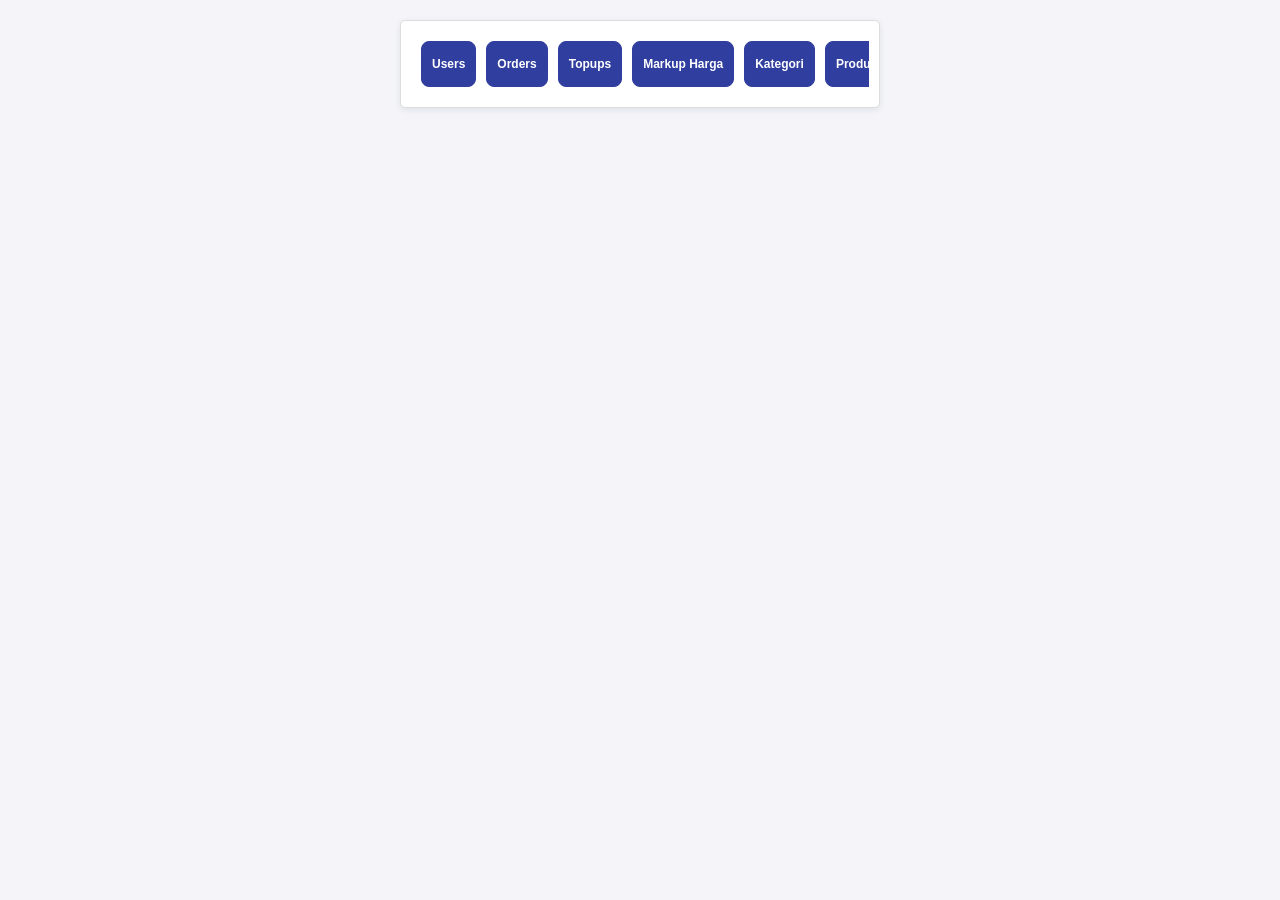
==== admin.html @ d069f4d1 "nsu: price markup feature, optimizing some process" ====
<!doctype HTML>
<html>
  <head>
    <title>EasyPulsa Admin</title>
    <meta name=viewport content="width=device-width,initial-scale=1">
    <link rel=stylesheet href=./more/styles/style.css>
    <link rel="stylesheet" href="./node_modules/owl.carousel/dist/assets/owl.carousel.min.css" />
  </head>
  <body>
    <div id=app class=smartWidth>
      <div style="padding:10px;margin-top:20px;position:sticky;top:10px;border-radius:5px;background:white;border:1px solid gainsboro;z-index: 1;" class=card>
        <style>
          #menu div:hover{
            background:blue;
            border-color: blue;
            color: white;
          }
          #menu div{
            height: 24px;
          }
        </style>
        <div id=menu style=box-shadow:none;>
          <div id=Users class=bold>Users</div>
          <div id=Order class="bold"><img src="./more/media/order.png" hidden> Orders</div>
          <div id=Topup class="bold"><img src="./more/media/order.png" hidden> Topups</div>
          <div id=Price class="bold"><img src=./more/media/price.png hidden> Markup Harga</div>
          <div id=Kategori class="bold"><img src=./more/media/price.png hidden> Kategori</div>
          <div id=Produk class="bold"><img src=./more/media/price.png hidden> Produk</div>
          <div id=Config class="bold"><img src=./more/media/config.png hidden> Web Config</div>
          <div id=Feedback class="bold"><img src=./more/media/feedback.png hidden> Feedback</div>
          <div id=Banner class=bold><img src=./more/media/ads.png hidden> Carousel</div>
          <div id=Broadcast class=bold><img src=./more/media/broadcasticon.png hidden> Broadcast Message</div>
          <div id=Voucher class=bold><img src=./more/media/vouchericon.png hidden> Voucher</div>
          <div id=DigiDepo class=bold><img src=./more/media/topupicon.png hidden> Deposit Digi</div>
          <div id=DuitkuDisbursement class=bold><img src=./more/media/pullicon.png hidden> Tarik Duitku</div>
        </div>
      </div>
      <div id=body>
      </div>
    </div>
    <div id=toplayer>
    </div>
  </body>
  <script src=./more/scripts/apexcharts.js></script>
  <script src=./more/scripts/infinity.js></script>
  <script src=./more/scripts/admin.view.js></script>
  <script src=./more/scripts/admin.app.js></script>
</html>
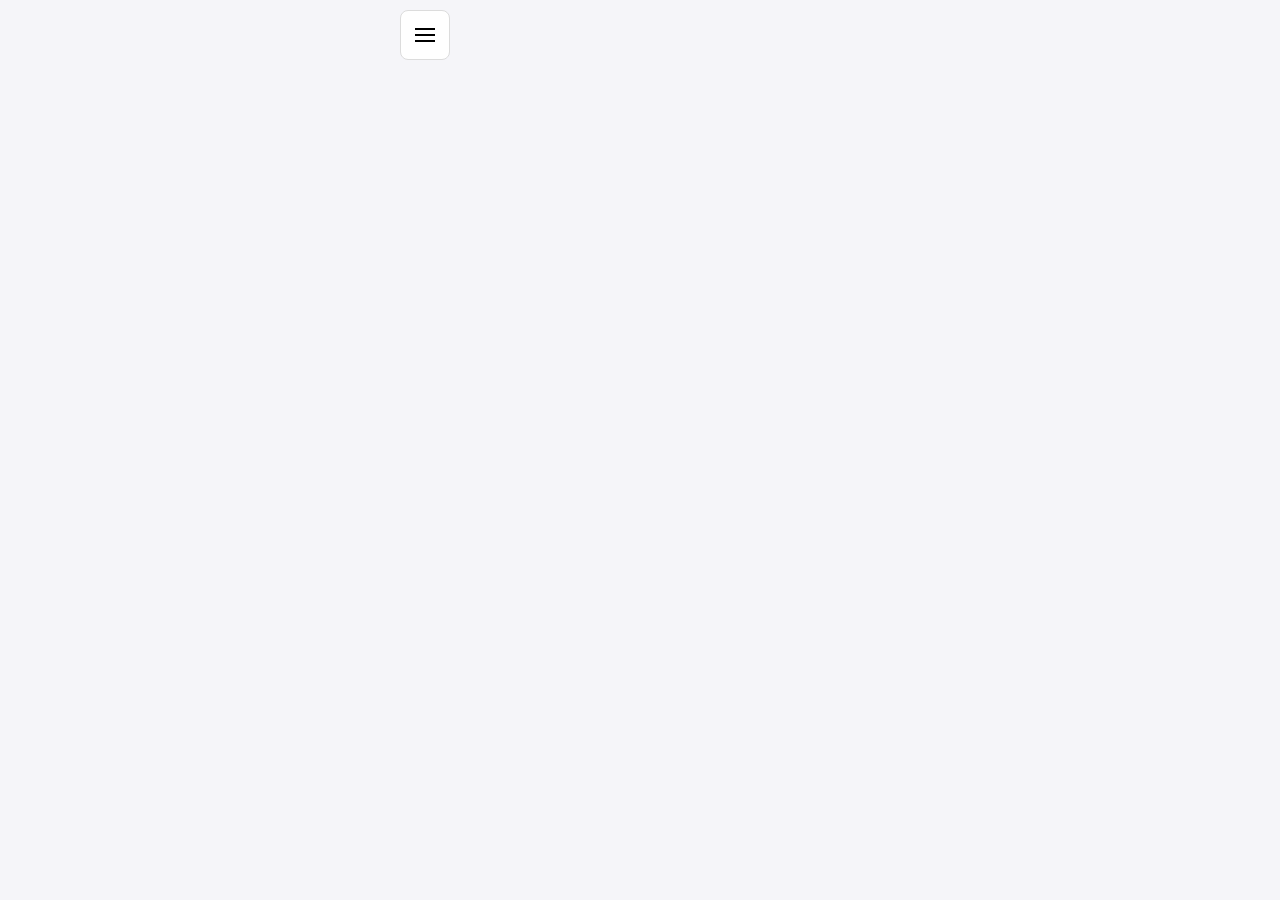
==== commit e6438753: "nsu: working on admin menu bar, web data stats" ====
--- a/admin.html
+++ b/admin.html
@@ -7,8 +7,20 @@
     <link rel="stylesheet" href="./node_modules/owl.carousel/dist/assets/owl.carousel.min.css" />
   </head>
   <body>
-    <div id=app class=smartWidth>
-      <div style="padding:10px;margin-top:20px;position:sticky;top:10px;border-radius:5px;background:white;border:1px solid gainsboro;z-index: 1;" class=card>
+    <div id=app class=smartWidth style="position: relative;">
+      <div style="
+        position: sticky;
+        top: 0;
+        border-radius: 5px;
+        background: #f5f5f957;
+        z-index: 1;
+        position: fixed;
+        width: 100%;
+        padding: 0;
+        height: 100%;
+        display: none;
+        left: 0;
+      " id=menuparent>
         <style>
           #menu div:hover{
             background:blue;
@@ -17,16 +29,28 @@
           }
           #menu div{
             height: 24px;
+            width: auto
           }
         </style>
-        <div id=menu style=box-shadow:none;>
+        <div id=menu style="
+          flex-direction: column;
+          border-right: 1px solid gainsboro;
+          border-left: 1px solid gainsboro;
+          border-radius: 0 !important;
+          padding: 20px;
+          justify-content: flex-start;
+        ">
+          <div style="background: none;border: none;margin-bottom:20px;" id=HideMenu>
+            <img src=./more/media/close.png>
+          </div>
+          <div id=Config class="bold"><img src=./more/media/config.png hidden> Web Config</div>
           <div id=Users class=bold>Users</div>
+          <div id=Kategori class="bold"><img src=./more/media/price.png hidden> Kategori</div>
+          <div id=Produk class="bold"><img src=./more/media/price.png hidden> Produk</div>
+          <div id=Produk class="bold"><img src=./more/media/price.png hidden> Brand</div>
           <div id=Order class="bold"><img src="./more/media/order.png" hidden> Orders</div>
           <div id=Topup class="bold"><img src="./more/media/order.png" hidden> Topups</div>
           <div id=Price class="bold"><img src=./more/media/price.png hidden> Markup Harga</div>
-          <div id=Kategori class="bold"><img src=./more/media/price.png hidden> Kategori</div>
-          <div id=Produk class="bold"><img src=./more/media/price.png hidden> Produk</div>
-          <div id=Config class="bold"><img src=./more/media/config.png hidden> Web Config</div>
           <div id=Feedback class="bold"><img src=./more/media/feedback.png hidden> Feedback</div>
           <div id=Banner class=bold><img src=./more/media/ads.png hidden> Carousel</div>
           <div id=Broadcast class=bold><img src=./more/media/broadcasticon.png hidden> Broadcast Message</div>
@@ -34,6 +58,21 @@
           <div id=DigiDepo class=bold><img src=./more/media/topupicon.png hidden> Deposit Digi</div>
           <div id=DuitkuDisbursement class=bold><img src=./more/media/pullicon.png hidden> Tarik Duitku</div>
         </div>
+      </div>
+      <div style="
+        background: white;
+        width: 48px;
+        position: sticky;
+        top: 10px;
+        border-radius: 8px;
+        border: 1px solid gainsboro;
+        height: 48px;
+        display: flex;
+        align-items: center;
+        justify-content: center;
+        cursor: pointer;
+      " id=moremenutoggle>
+        <img src=./more/media/moremenu.png>
       </div>
       <div id=body>
       </div>
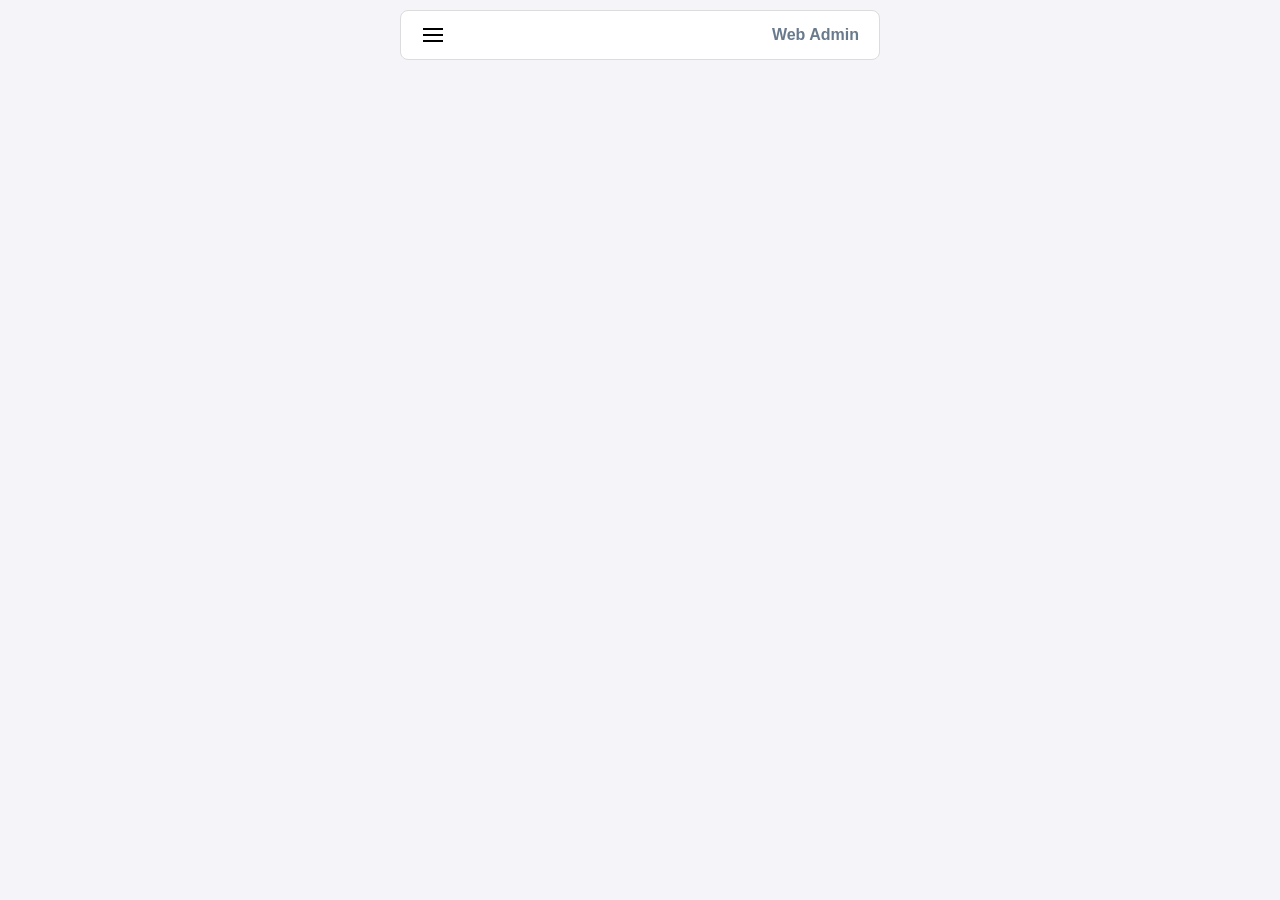
==== commit 9c4964e7: "nsu: editing simple ui" ====
--- a/admin.html
+++ b/admin.html
@@ -61,7 +61,6 @@
       </div>
       <div style="
         background: white;
-        width: 48px;
         position: sticky;
         top: 10px;
         border-radius: 8px;
@@ -69,10 +68,12 @@
         height: 48px;
         display: flex;
         align-items: center;
-        justify-content: center;
+        justify-content: space-between;
         cursor: pointer;
+        padding:0 20px;
       " id=moremenutoggle>
         <img src=./more/media/moremenu.png>
+        <div class=bold>Web Admin</div>
       </div>
       <div id=body>
       </div>
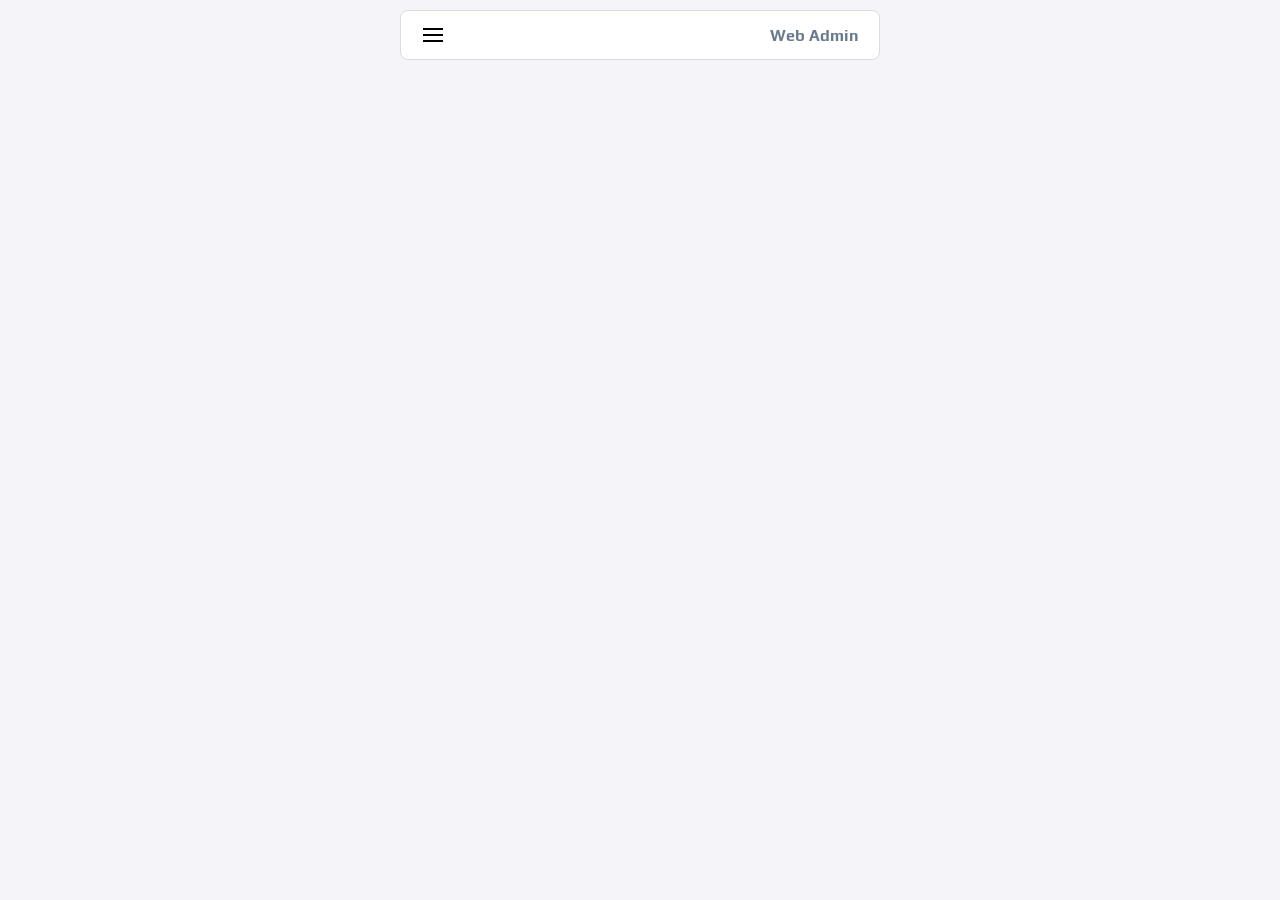
==== commit 16703a48: "changing the font" ====
--- a/admin.html
+++ b/admin.html
@@ -3,6 +3,8 @@
   <head>
     <title>EasyPulsa Admin</title>
     <meta name=viewport content="width=device-width,initial-scale=1">
+<link rel="stylesheet" href="https://pro.fontawesome.com/releases/v5.8.2/css/all.css" integrity="sha384-xVVam1KS4+Qt2OrFa+VdRUoXygyKIuNWUUUBZYv+n27STsJ7oDOHJgfF0bNKLMJF" crossorigin="anonymous">
+	<link href="https://fonts.googleapis.com/css2?family=Play:wght@400;700&amp;display=swap" rel="stylesheet">
     <link rel=stylesheet href=./more/styles/style.css>
     <link rel="stylesheet" href="./node_modules/owl.carousel/dist/assets/owl.carousel.min.css" />
   </head>
@@ -13,7 +15,7 @@
         top: 0;
         border-radius: 5px;
         background: #f5f5f957;
-        z-index: 1;
+        z-index: 14;
         position: fixed;
         width: 100%;
         padding: 0;
@@ -27,6 +29,24 @@
             border-color: blue;
             color: white;
           }
+          #menu div{
+            padding: 10px 15px;
+            background: whitesmoke;
+            /* color: white; */
+            display: flex;
+             justify-content: flex-start; 
+            align-items: center;
+            width: 100%;
+            border-radius: 8px;
+            cursor: pointer;
+            gap: 5px;
+            /* border: 1px solid gainsboro; */
+            font-size: 12px;
+            white-space: nowrap;
+            border: 1px solid white;
+            color:black;
+          }
+
           #menu div{
             height: 24px;
             width: auto
@@ -45,12 +65,14 @@
           </div>
           <div id=Config class="bold"><img src=./more/media/config.png hidden> Web Config</div>
           <div id=Users class=bold>Users</div>
+          <div id=Admin class=bold>Admin</div>
           <div id=Kategori class="bold"><img src=./more/media/price.png hidden> Kategori</div>
           <div id=Produk class="bold"><img src=./more/media/price.png hidden> Produk</div>
-          <div id=Produk class="bold"><img src=./more/media/price.png hidden> Brand</div>
+          <div id=Brand class="bold"><img src=./more/media/price.png hidden> Brand Icon</div>
           <div id=Order class="bold"><img src="./more/media/order.png" hidden> Orders</div>
           <div id=Topup class="bold"><img src="./more/media/order.png" hidden> Topups</div>
           <div id=Price class="bold"><img src=./more/media/price.png hidden> Markup Harga</div>
+          <div id=Cekid class="bold"><img src=./more/media/price.png hidden> Cek User Id</div>
           <div id=Feedback class="bold"><img src=./more/media/feedback.png hidden> Feedback</div>
           <div id=Banner class=bold><img src=./more/media/ads.png hidden> Carousel</div>
           <div id=Broadcast class=bold><img src=./more/media/broadcasticon.png hidden> Broadcast Message</div>
@@ -71,6 +93,7 @@
         justify-content: space-between;
         cursor: pointer;
         padding:0 20px;
+        z-index: 13;
       " id=moremenutoggle>
         <img src=./more/media/moremenu.png>
         <div class=bold>Web Admin</div>
